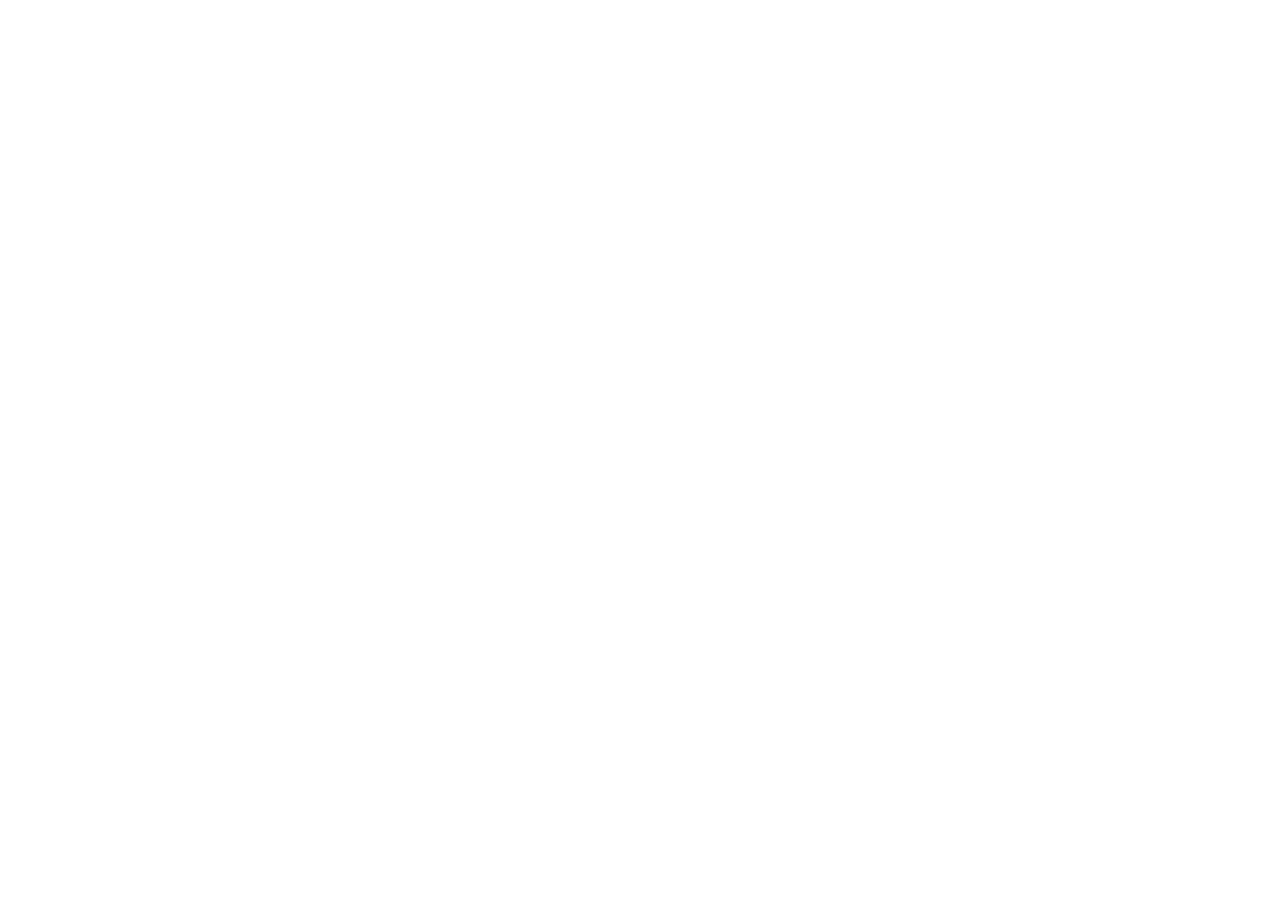
==== p1-html-css/week-3/opdracht_3.3/index.html @ 94f4f035 "Add files via upload" ====
<!DOCTYPE html>
<html lang="en">
<head>
    <meta charset="UTF-8">
    <meta name="viewport" content="width=device-width, initial-scale=1.0">
    <title>opdracht 3.3</title>
</head>
<body>

    
</body>
</html>
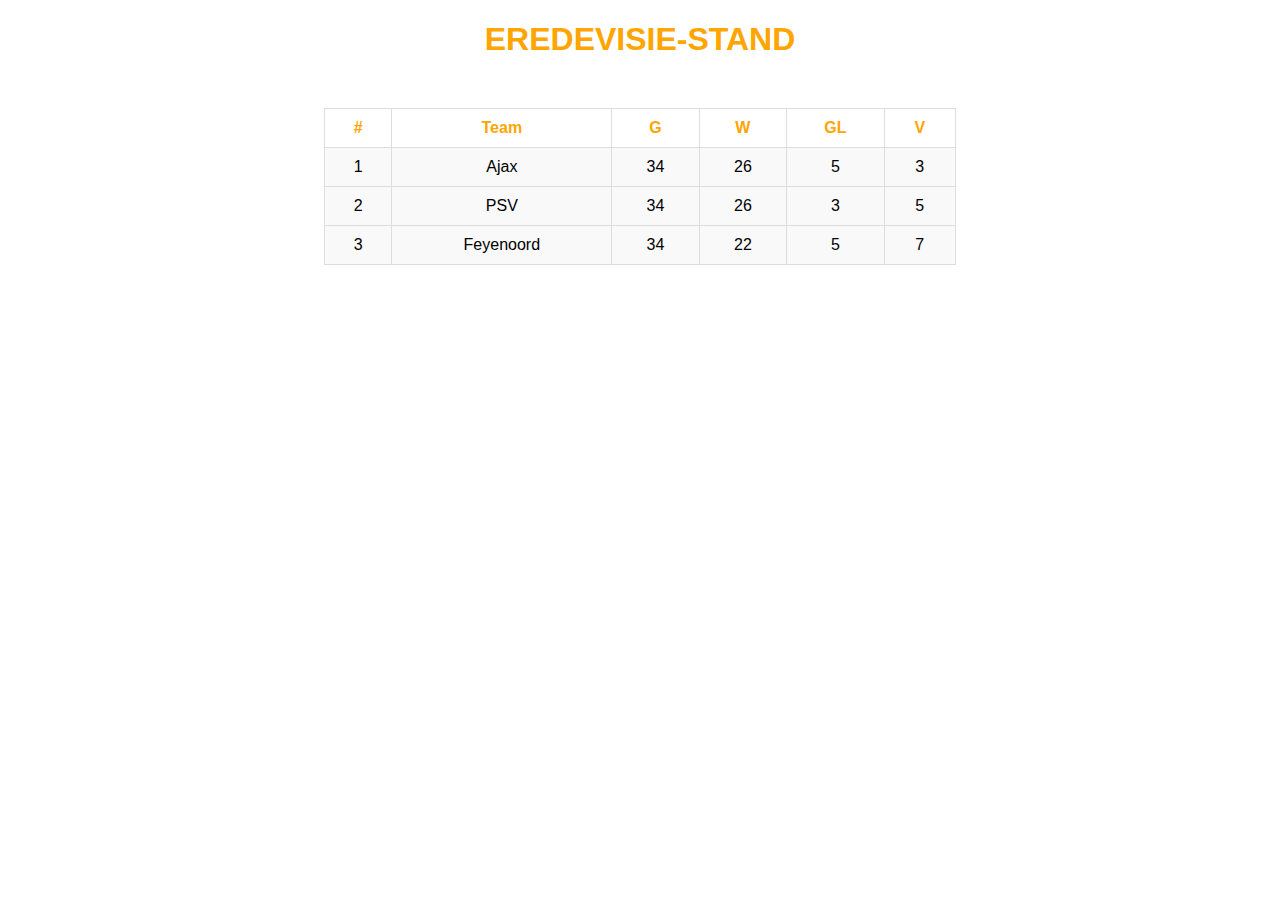
==== commit a111a39f: "Update index.html" ====
--- a/p1-html-css/week-3/opdracht_3.3/index.html
+++ b/p1-html-css/week-3/opdracht_3.3/index.html
@@ -3,10 +3,73 @@
 <head>
     <meta charset="UTF-8">
     <meta name="viewport" content="width=device-width, initial-scale=1.0">
-    <title>opdracht 3.3</title>
+    <title>Eredivisie Stand</title>
+    <style>
+        body {
+            font-family: Arial, sans-serif;
+            text-align: center;
+        }
+        table {
+            width: 50%;
+            margin: auto;
+            border-collapse: collapse;
+            margin-top: 50px;
+        }
+        th, td {
+            padding: 10px;
+            border: 1px solid #ddd;
+            text-align: center;
+        }
+        th {
+            background-color: white;
+            color: orange;
+        }
+        td {
+            background-color: #f9f9f9;
+        }
+        h1{
+            color: orange;
+        }
+    </style>
 </head>
 <body>
 
-    
+    <h1>EREDEVISIE-STAND</h1>
+
+    <table>
+        <tr>
+            <th>#</th>
+            <th>Team</th>
+            <th>G</th>
+            <th>W</th>
+            <th>GL</th>
+            <th>V</th>
+        </tr>
+        <tr>
+            <td>1</td>
+            <td>Ajax</td>
+            <td>34</td>
+            <td>26</td>
+            <td>5</td>
+            <td>3</td>
+        </tr>
+        <tr>
+            <td>2</td>
+            <td>PSV</td>
+            <td>34</td>
+            <td>26</td>
+            <td>3</td>
+            <td>5</td>
+        </tr>
+        <tr>
+            <td>3</td>
+            <td>Feyenoord</td>
+            <td>34</td>
+            <td>22</td>
+            <td>5</td>
+            <td>7</td>
+        </tr>
+    </table>
+
 </body>
-</html>+</html>
